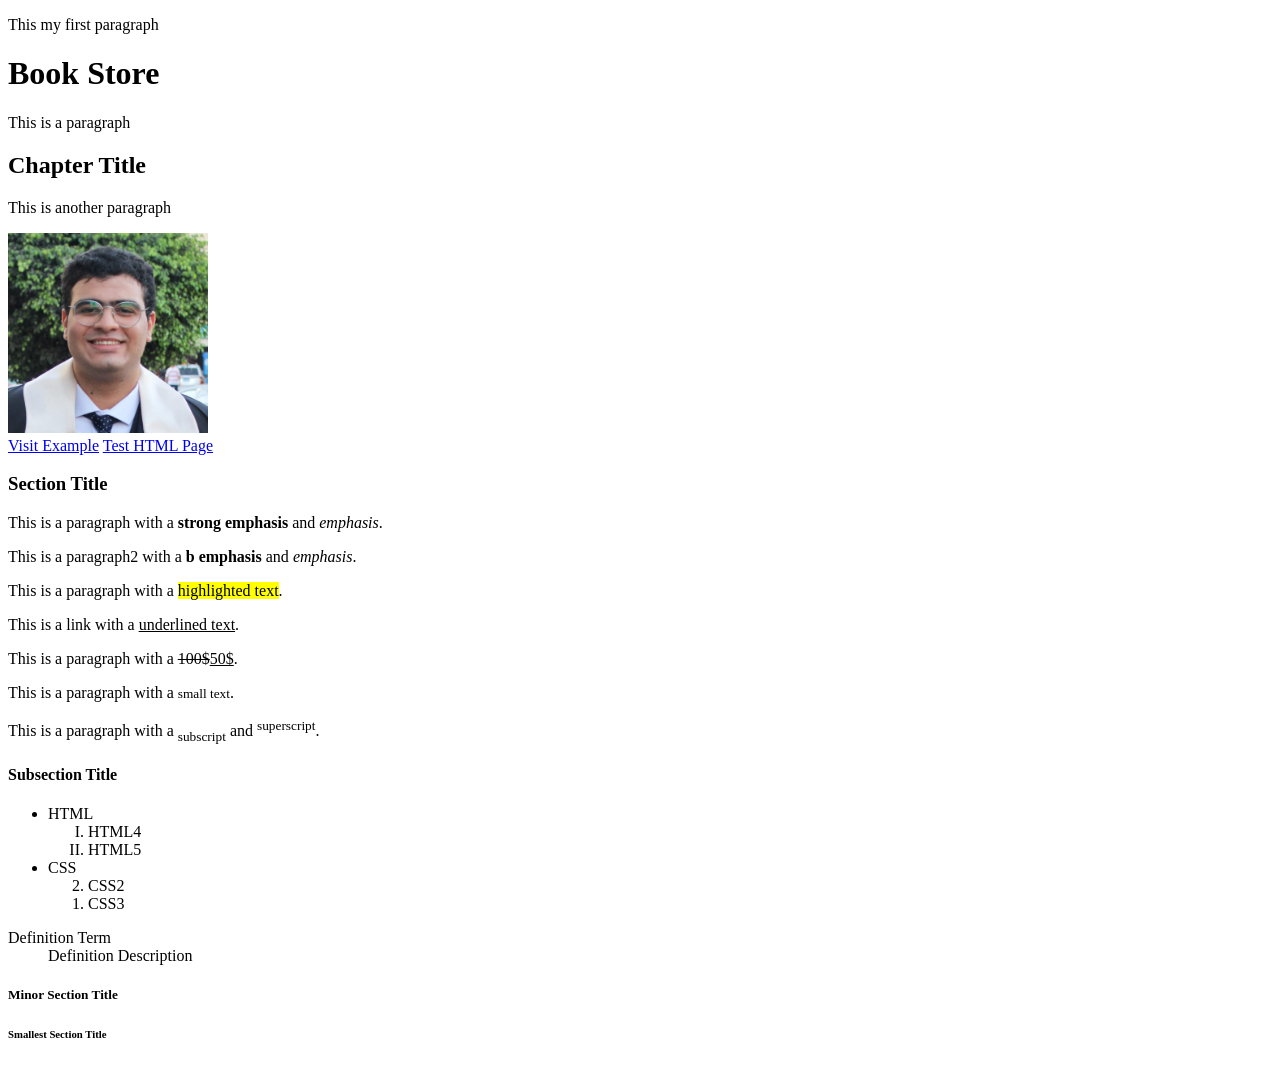
==== index.html @ fac783a4 "I review content (heading ,image , links , meta , emphasis , attributes,ul,ol,dl)" ====
<!DOCTYPE html>
<html>
  <head>
    <meta charset="UTF-8"/>
    <meta name="description" content="A simple HTML document to demonstrate basic structure.">
    <meta name="keywords" content="HTML, CSS, JavaScript">
    <title>Learn HTML & CSS</title>
    <meta name="viewport" content="width=device-width, initial-scale=1.0">
    <style></style>
    <link rel="stylesheet" href="style.css">
    <script src="script.js"></script>
  </head>
  <body>
    <p>This my first paragraph</p>
    <!-- This is a Single comment -->
     <!-- 
    This is
     a Multi-line comment
       -->
    <h1>Book Store</h1>
    <p>This is a paragraph</p>
    <h2>Chapter Title</h2>
    <p class="chapterTitle">This is another paragraph</p>
    <p hidden>This is a unique paragraph with an ID.</p>
    <img src="img/me.jpg"alt="It's a Personal Image" width="200" height="200">
    <br>
    <a href="https://www.google.com" target="_blank" title="Visit Google">Visit Example</a>
    <a href="test.html" target="_blank" title="Test HTML" >Test HTML Page</a>
    <h3>Section Title</h3>
    <p>This is a paragraph with a <strong>strong emphasis</strong> and <em>emphasis</em>.</p>
      <p>This is a paragraph2 with a <b>b emphasis</b> and <i>emphasis</i>.</p>

    <p>This is a paragraph with a <mark>highlighted text</mark>.</p>
    <p>This is a link with a <u>underlined text</u>.</p>
    <p>This is a paragraph with a <del>100$</del><ins>50$</ins>.</p>
    <p>This is a paragraph with a <small>small text</small>.</p>
    <p>This is a paragraph with a <sub>subscript</sub> and <sup>superscript</sup>.</p>
    <h4>Subsection Title</h4>
      <ul>
        <li>HTML
            <ol type="I">
                <li>HTML4</li>
                <li>HTML5</li>
            </ol>
        </li>
        <li >CSS
            <ol reversed>
                <li>CSS2</li>
                <li>CSS3</li>
            </ol>
      </ul>
      <dl>
        <dt>Definition Term</dt>
        <dd>Definition Description</dd>
      
    <h5>Minor Section Title</h5>
    <h6>Smallest Section Title</h6>

    
  </body>
</html>
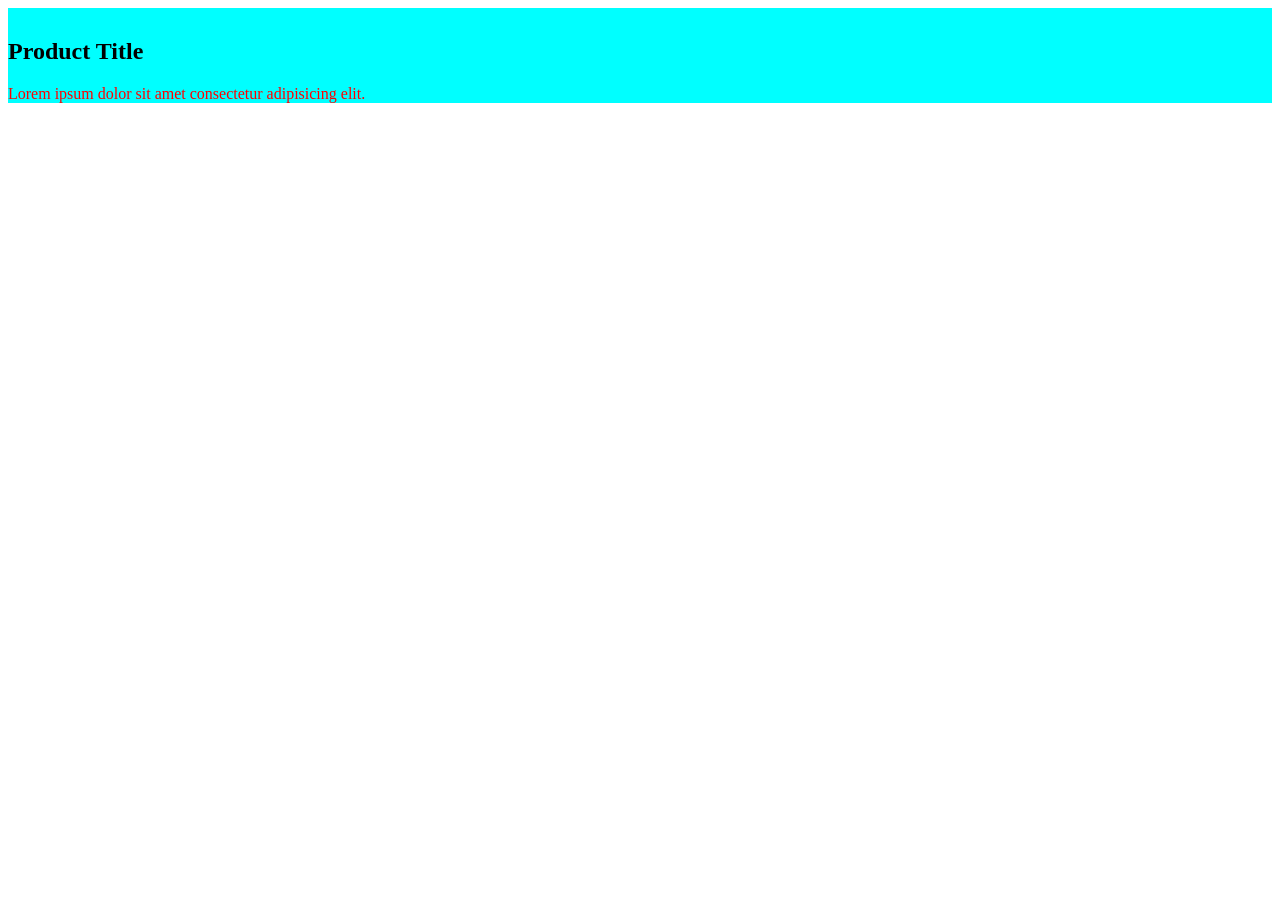
==== commit 725efbe8: "background color , background image , repeat , background size,position , padding" ====
--- a/index.html
+++ b/index.html
@@ -6,56 +6,120 @@
     <meta name="keywords" content="HTML, CSS, JavaScript">
     <title>Learn HTML & CSS</title>
     <meta name="viewport" content="width=device-width, initial-scale=1.0">
+    <!-- Inline Style -->
     <style></style>
-    <link rel="stylesheet" href="style.css">
+    <!-- External Style -->
+    <link rel="stylesheet" href="css/css.css">
     <script src="script.js"></script>
   </head>
   <body>
-    <p>This my first paragraph</p>
-    <!-- This is a Single comment -->
-     <!-- 
-    This is
-     a Multi-line comment
-       -->
-    <h1>Book Store</h1>
-    <p>This is a paragraph</p>
-    <h2>Chapter Title</h2>
-    <p class="chapterTitle">This is another paragraph</p>
-    <p hidden>This is a unique paragraph with an ID.</p>
-    <img src="img/me.jpg"alt="It's a Personal Image" width="200" height="200">
-    <br>
-    <a href="https://www.google.com" target="_blank" title="Visit Google">Visit Example</a>
-    <a href="test.html" target="_blank" title="Test HTML" >Test HTML Page</a>
-    <h3>Section Title</h3>
-    <p>This is a paragraph with a <strong>strong emphasis</strong> and <em>emphasis</em>.</p>
-      <p>This is a paragraph2 with a <b>b emphasis</b> and <i>emphasis</i>.</p>
-
-    <p>This is a paragraph with a <mark>highlighted text</mark>.</p>
-    <p>This is a link with a <u>underlined text</u>.</p>
-    <p>This is a paragraph with a <del>100$</del><ins>50$</ins>.</p>
-    <p>This is a paragraph with a <small>small text</small>.</p>
-    <p>This is a paragraph with a <sub>subscript</sub> and <sup>superscript</sup>.</p>
-    <h4>Subsection Title</h4>
-      <ul>
-        <li>HTML
-            <ol type="I">
-                <li>HTML4</li>
-                <li>HTML5</li>
-            </ol>
-        </li>
-        <li >CSS
-            <ol reversed>
-                <li>CSS2</li>
-                <li>CSS3</li>
-            </ol>
-      </ul>
-      <dl>
-        <dt>Definition Term</dt>
-        <dd>Definition Description</dd>
-      
-    <h5>Minor Section Title</h5>
-    <h6>Smallest Section Title</h6>
-
+    <!--
+   <p>Welcome to the HTML & CSS tutorial!</p>
+    <p class="important">This is a simple HTML document to demonstrate the basic structure of an HTML page.</p>
+    <p id="myId">Feel free to explore the code and learn more about HTML and CSS.</p>
+    Inline Style
+    <p style="color: brown;">Happy coding!</p>-->
+    <!-- <div> -->
+    <!-- <h2>Product Title</h2>
+    <p>Lorem ipsum dolor sit amet consectetur adipisicing elit.</p>
+    <p>Lorem ipsum dolor sit amet consectetur adipisicing elit.</p>
+    <p>Lorem ipsum dolor sit amet consectetur adipisicing elit.</p>
+    <p>Lorem ipsum dolor sit amet consectetur adipisicing elit.</p>
+    <p>Lorem ipsum dolor sit amet consectetur adipisicing elit.</p>
+    <p>Lorem ipsum dolor sit amet consectetur adipisicing elit.</p>
+    <p>Lorem ipsum dolor sit amet consectetur adipisicing elit.</p>
+    <p>Lorem ipsum dolor sit amet consectetur adipisicing elit.</p>
+    <p>Lorem ipsum dolor sit amet consectetur adipisicing elit.</p>
+    <p>Lorem ipsum dolor sit amet consectetur adipisicing elit.</p>
+    <p>Lorem ipsum dolor sit amet consectetur adipisicing elit.</p>
+    <p>Lorem ipsum dolor sit amet consectetur adipisicing elit.</p>
+    <p>Lorem ipsum dolor sit amet consectetur adipisicing elit.</p>
+    <p>Lorem ipsum dolor sit amet consectetur adipisicing elit.</p>
+    <p>Lorem ipsum dolor sit amet consectetur adipisicing elit.</p>
+    <p>Lorem ipsum dolor sit amet consectetur adipisicing elit.</p>
+    <p>Lorem ipsum dolor sit amet consectetur adipisicing elit.</p>
+    <p>Lorem ipsum dolor sit amet consectetur adipisicing elit.</p>
+    <p>Lorem ipsum dolor sit amet consectetur adipisicing elit.</p>
+    <p>Lorem ipsum dolor sit amet consectetur adipisicing elit.</p>
+    <p>Lorem ipsum dolor sit amet consectetur adipisicing elit.</p>
+    <p>Lorem ipsum dolor sit amet consectetur adipisicing elit.</p>
+    <p>Lorem ipsum dolor sit amet consectetur adipisicing elit.</p>
+    <p>Lorem ipsum dolor sit amet consectetur adipisicing elit.</p>
+    <p>Lorem ipsum dolor sit amet consectetur adipisicing elit.</p>
+    <p>Lorem ipsum dolor sit amet consectetur adipisicing elit.</p>
+    <p>Lorem ipsum dolor sit amet consectetur adipisicing elit.</p>
+    <p>Lorem ipsum dolor sit amet consectetur adipisicing elit.</p>
+    <p>Lorem ipsum dolor sit amet consectetur adipisicing elit.</p>
+    <p>Lorem ipsum dolor sit amet consectetur adipisicing elit.</p>
+    <p>Lorem ipsum dolor sit amet consectetur adipisicing elit.</p>
+    <p>Lorem ipsum dolor sit amet consectetur adipisicing elit.</p>
+    <p>Lorem ipsum dolor sit amet consectetur adipisicing elit.</p>
+    <p>Lorem ipsum dolor sit amet consectetur adipisicing elit.</p>
+    <p>Lorem ipsum dolor sit amet consectetur adipisicing elit.</p>
+    <p>Lorem ipsum dolor sit amet consectetur adipisicing elit.</p>
+    <p>Lorem ipsum dolor sit amet consectetur adipisicing elit.</p>
+    <p>Lorem ipsum dolor sit amet consectetur adipisicing elit.</p>
+    <p>Lorem ipsum dolor sit amet consectetur adipisicing elit.</p>
+    <p>Lorem ipsum dolor sit amet consectetur adipisicing elit.</p>
+    <p>Lorem ipsum dolor sit amet consectetur adipisicing elit.</p>
+    <p>Lorem ipsum dolor sit amet consectetur adipisicing elit.</p>
+    <p>Lorem ipsum dolor sit amet consectetur adipisicing elit.</p>
+    <p>Lorem ipsum dolor sit amet consectetur adipisicing elit.</p>
+    <p>Lorem ipsum dolor sit amet consectetur adipisicing elit.</p>
+    <p>Lorem ipsum dolor sit amet consectetur adipisicing elit.</p>
+    <p>Lorem ipsum dolor sit amet consectetur adipisicing elit.</p>
+    <p>Lorem ipsum dolor sit amet consectetur adipisicing elit.</p>
+    <p>Lorem ipsum dolor sit amet consectetur adipisicing elit.</p>
+    <p>Lorem ipsum dolor sit amet consectetur adipisicing elit.</p>
+    <p>Lorem ipsum dolor sit amet consectetur adipisicing elit.</p>
+    <p>Lorem ipsum dolor sit amet consectetur adipisicing elit.</p>
+    <p>Lorem ipsum dolor sit amet consectetur adipisicing elit.</p>
+    <p>Lorem ipsum dolor sit amet consectetur adipisicing elit.</p>
+    <p>Lorem ipsum dolor sit amet consectetur adipisicing elit.</p>
+    <p>Lorem ipsum dolor sit amet consectetur adipisicing elit.</p>
+    <p>Lorem ipsum dolor sit amet consectetur adipisicing elit.</p>
+    <p>Lorem ipsum dolor sit amet consectetur adipisicing elit.</p>
+    <p>Lorem ipsum dolor sit amet consectetur adipisicing elit.</p>
+    <p>Lorem ipsum dolor sit amet consectetur adipisicing elit.</p>
+    <p>Lorem ipsum dolor sit amet consectetur adipisicing elit.</p>
+    <p>Lorem ipsum dolor sit amet consectetur adipisicing elit.</p>
+    <p>Lorem ipsum dolor sit amet consectetur adipisicing elit.</p>
+    <p>Lorem ipsum dolor sit amet consectetur adipisicing elit.</p>
+    <p>Lorem ipsum dolor sit amet consectetur adipisicing elit.</p>
+    <p>Lorem ipsum dolor sit amet consectetur adipisicing elit.</p>
+    <p>Lorem ipsum dolor sit amet consectetur adipisicing elit.</p>
+    <p>Lorem ipsum dolor sit amet consectetur adipisicing elit.</p>
+    <p>Lorem ipsum dolor sit amet consectetur adipisicing elit.</p>
+    <p>Lorem ipsum dolor sit amet consectetur adipisicing elit.</p>
+    <p>Lorem ipsum dolor sit amet consectetur adipisicing elit.</p>
+    <p>Lorem ipsum dolor sit amet consectetur adipisicing elit.</p>
+    <p>Lorem ipsum dolor sit amet consectetur adipisicing elit.</p>
+    <p>Lorem ipsum dolor sit amet consectetur adipisicing elit.</p>
+    <p>Lorem ipsum dolor sit amet consectetur adipisicing elit.</p>
+    <p>Lorem ipsum dolor sit amet consectetur adipisicing elit.</p>
+    <p>Lorem ipsum dolor sit amet consectetur adipisicing elit.</p>
+    <p>Lorem ipsum dolor sit amet consectetur adipisicing elit.</p>
+    <p>Lorem ipsum dolor sit amet consectetur adipisicing elit.</p>
+    <p>Lorem ipsum dolor sit amet consectetur adipisicing elit.</p>
+    <p>Lorem ipsum dolor sit amet consectetur adipisicing elit.</p>
+    <p>Lorem ipsum dolor sit amet consectetur adipisicing elit.</p>
+    <p>Lorem ipsum dolor sit amet consectetur adipisicing elit.</p>
+    <p>Lorem ipsum dolor sit amet consectetur adipisicing elit.</p>
+    <p>Lorem ipsum dolor sit amet consectetur adipisicing elit.</p>
+    <p>Lorem ipsum dolor sit amet consectetur adipisicing elit.</p>
+    <p>Lorem ipsum dolor sit amet consectetur adipisicing elit.</p>
+    <p>Lorem ipsum dolor sit amet consectetur adipisicing elit.</p>
+    <p>Lorem ipsum dolor sit amet consectetur adipisicing elit.</p>
+    <p>Lorem ipsum dolor sit amet consectetur adipisicing elit.</p>
+    <p>Lorem ipsum dolor sit amet consectetur adipisicing elit.</p>
+    <p>Lorem ipsum dolor sit amet consectetur adipisicing elit.</p>
+    <p>Lorem ipsum dolor sit amet consectetur adipisicing elit.</p>
+    <p>Lorem ipsum dolor sit amet consectetur adipisicing elit.</p>
+    </div> -->
+    <div>
+      <h2>Product Title</h2>
+      <p>Lorem ipsum dolor sit amet consectetur adipisicing elit.</p>
+    </div>
     
   </body>
 </html>
--- a/css/css.css
+++ b/css/css.css
@@ -0,0 +1,36 @@
+
+p{
+  font-size: 16px;
+  color: red;
+}
+.important{
+  font-weight: bold;
+  color: blue;
+}
+#myId{
+  font-style: italic;
+  color: green;
+}
+/* div{
+  background-color: yellow;
+  background-color: rgb(0, 0, 0, 0.5);
+  background-image: url("../img/me.jpg"); */
+  /* background-repeat: repeat-x; */
+  /* background-repeat: repeat-y; */
+  /* background-repeat: no-repeat; */
+  /* background-attachment: scroll; */
+  /* background-attachment: fixed; */
+  /* background-position: center; */
+  /* background-position: top right; */
+  /* background-size: auto; */
+  /* background-size: cover; */
+  /* background-size: contain; */
+  /* background-size:  100% 100%;
+} */
+ div{
+  background-color: aqua;
+  /* padding: 10px 40px; top bottom    left right */
+   /* padding: 10px 20px 30px ; top right bottom */
+   padding-top: 10px;
+   padding-right: 5%;
+ }
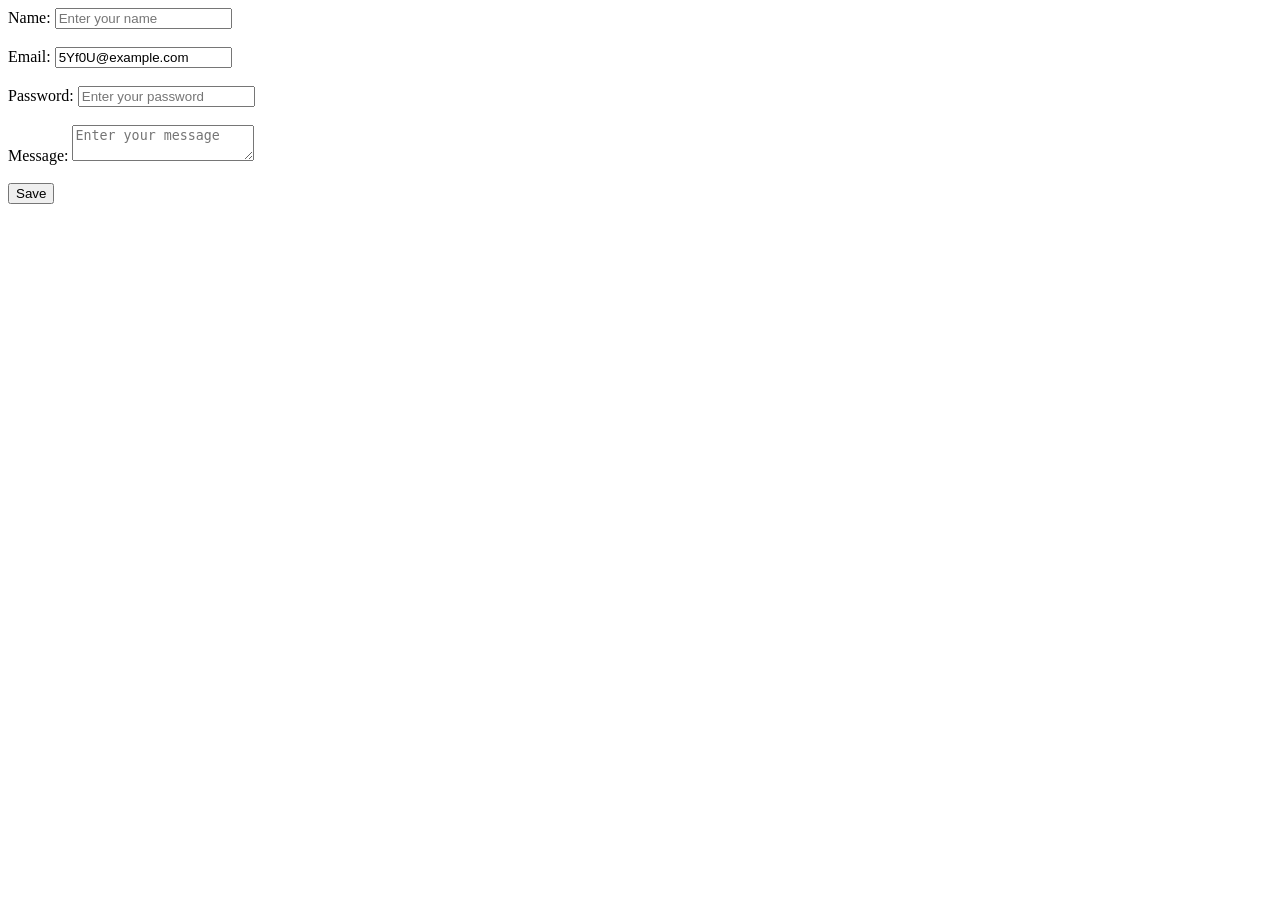
==== commit 521d2119: "i finish tables , span,hr,br, symantic elements ,Div,Entitties,Form,Action,method,audio,video" ====
--- a/index.html
+++ b/index.html
@@ -13,113 +13,132 @@
     <script src="script.js"></script>
   </head>
   <body>
-    <!--
-   <p>Welcome to the HTML & CSS tutorial!</p>
-    <p class="important">This is a simple HTML document to demonstrate the basic structure of an HTML page.</p>
-    <p id="myId">Feel free to explore the code and learn more about HTML and CSS.</p>
-    Inline Style
-    <p style="color: brown;">Happy coding!</p>-->
-    <!-- <div> -->
-    <!-- <h2>Product Title</h2>
-    <p>Lorem ipsum dolor sit amet consectetur adipisicing elit.</p>
-    <p>Lorem ipsum dolor sit amet consectetur adipisicing elit.</p>
-    <p>Lorem ipsum dolor sit amet consectetur adipisicing elit.</p>
-    <p>Lorem ipsum dolor sit amet consectetur adipisicing elit.</p>
-    <p>Lorem ipsum dolor sit amet consectetur adipisicing elit.</p>
-    <p>Lorem ipsum dolor sit amet consectetur adipisicing elit.</p>
-    <p>Lorem ipsum dolor sit amet consectetur adipisicing elit.</p>
-    <p>Lorem ipsum dolor sit amet consectetur adipisicing elit.</p>
-    <p>Lorem ipsum dolor sit amet consectetur adipisicing elit.</p>
-    <p>Lorem ipsum dolor sit amet consectetur adipisicing elit.</p>
-    <p>Lorem ipsum dolor sit amet consectetur adipisicing elit.</p>
-    <p>Lorem ipsum dolor sit amet consectetur adipisicing elit.</p>
-    <p>Lorem ipsum dolor sit amet consectetur adipisicing elit.</p>
-    <p>Lorem ipsum dolor sit amet consectetur adipisicing elit.</p>
-    <p>Lorem ipsum dolor sit amet consectetur adipisicing elit.</p>
-    <p>Lorem ipsum dolor sit amet consectetur adipisicing elit.</p>
-    <p>Lorem ipsum dolor sit amet consectetur adipisicing elit.</p>
-    <p>Lorem ipsum dolor sit amet consectetur adipisicing elit.</p>
-    <p>Lorem ipsum dolor sit amet consectetur adipisicing elit.</p>
-    <p>Lorem ipsum dolor sit amet consectetur adipisicing elit.</p>
-    <p>Lorem ipsum dolor sit amet consectetur adipisicing elit.</p>
-    <p>Lorem ipsum dolor sit amet consectetur adipisicing elit.</p>
-    <p>Lorem ipsum dolor sit amet consectetur adipisicing elit.</p>
-    <p>Lorem ipsum dolor sit amet consectetur adipisicing elit.</p>
-    <p>Lorem ipsum dolor sit amet consectetur adipisicing elit.</p>
-    <p>Lorem ipsum dolor sit amet consectetur adipisicing elit.</p>
-    <p>Lorem ipsum dolor sit amet consectetur adipisicing elit.</p>
-    <p>Lorem ipsum dolor sit amet consectetur adipisicing elit.</p>
-    <p>Lorem ipsum dolor sit amet consectetur adipisicing elit.</p>
-    <p>Lorem ipsum dolor sit amet consectetur adipisicing elit.</p>
-    <p>Lorem ipsum dolor sit amet consectetur adipisicing elit.</p>
-    <p>Lorem ipsum dolor sit amet consectetur adipisicing elit.</p>
-    <p>Lorem ipsum dolor sit amet consectetur adipisicing elit.</p>
-    <p>Lorem ipsum dolor sit amet consectetur adipisicing elit.</p>
-    <p>Lorem ipsum dolor sit amet consectetur adipisicing elit.</p>
-    <p>Lorem ipsum dolor sit amet consectetur adipisicing elit.</p>
-    <p>Lorem ipsum dolor sit amet consectetur adipisicing elit.</p>
-    <p>Lorem ipsum dolor sit amet consectetur adipisicing elit.</p>
-    <p>Lorem ipsum dolor sit amet consectetur adipisicing elit.</p>
-    <p>Lorem ipsum dolor sit amet consectetur adipisicing elit.</p>
-    <p>Lorem ipsum dolor sit amet consectetur adipisicing elit.</p>
-    <p>Lorem ipsum dolor sit amet consectetur adipisicing elit.</p>
-    <p>Lorem ipsum dolor sit amet consectetur adipisicing elit.</p>
-    <p>Lorem ipsum dolor sit amet consectetur adipisicing elit.</p>
-    <p>Lorem ipsum dolor sit amet consectetur adipisicing elit.</p>
-    <p>Lorem ipsum dolor sit amet consectetur adipisicing elit.</p>
-    <p>Lorem ipsum dolor sit amet consectetur adipisicing elit.</p>
-    <p>Lorem ipsum dolor sit amet consectetur adipisicing elit.</p>
-    <p>Lorem ipsum dolor sit amet consectetur adipisicing elit.</p>
-    <p>Lorem ipsum dolor sit amet consectetur adipisicing elit.</p>
-    <p>Lorem ipsum dolor sit amet consectetur adipisicing elit.</p>
-    <p>Lorem ipsum dolor sit amet consectetur adipisicing elit.</p>
-    <p>Lorem ipsum dolor sit amet consectetur adipisicing elit.</p>
-    <p>Lorem ipsum dolor sit amet consectetur adipisicing elit.</p>
-    <p>Lorem ipsum dolor sit amet consectetur adipisicing elit.</p>
-    <p>Lorem ipsum dolor sit amet consectetur adipisicing elit.</p>
-    <p>Lorem ipsum dolor sit amet consectetur adipisicing elit.</p>
-    <p>Lorem ipsum dolor sit amet consectetur adipisicing elit.</p>
-    <p>Lorem ipsum dolor sit amet consectetur adipisicing elit.</p>
-    <p>Lorem ipsum dolor sit amet consectetur adipisicing elit.</p>
-    <p>Lorem ipsum dolor sit amet consectetur adipisicing elit.</p>
-    <p>Lorem ipsum dolor sit amet consectetur adipisicing elit.</p>
-    <p>Lorem ipsum dolor sit amet consectetur adipisicing elit.</p>
-    <p>Lorem ipsum dolor sit amet consectetur adipisicing elit.</p>
-    <p>Lorem ipsum dolor sit amet consectetur adipisicing elit.</p>
-    <p>Lorem ipsum dolor sit amet consectetur adipisicing elit.</p>
-    <p>Lorem ipsum dolor sit amet consectetur adipisicing elit.</p>
-    <p>Lorem ipsum dolor sit amet consectetur adipisicing elit.</p>
-    <p>Lorem ipsum dolor sit amet consectetur adipisicing elit.</p>
-    <p>Lorem ipsum dolor sit amet consectetur adipisicing elit.</p>
-    <p>Lorem ipsum dolor sit amet consectetur adipisicing elit.</p>
-    <p>Lorem ipsum dolor sit amet consectetur adipisicing elit.</p>
-    <p>Lorem ipsum dolor sit amet consectetur adipisicing elit.</p>
-    <p>Lorem ipsum dolor sit amet consectetur adipisicing elit.</p>
-    <p>Lorem ipsum dolor sit amet consectetur adipisicing elit.</p>
-    <p>Lorem ipsum dolor sit amet consectetur adipisicing elit.</p>
-    <p>Lorem ipsum dolor sit amet consectetur adipisicing elit.</p>
-    <p>Lorem ipsum dolor sit amet consectetur adipisicing elit.</p>
-    <p>Lorem ipsum dolor sit amet consectetur adipisicing elit.</p>
-    <p>Lorem ipsum dolor sit amet consectetur adipisicing elit.</p>
-    <p>Lorem ipsum dolor sit amet consectetur adipisicing elit.</p>
-    <p>Lorem ipsum dolor sit amet consectetur adipisicing elit.</p>
-    <p>Lorem ipsum dolor sit amet consectetur adipisicing elit.</p>
-    <p>Lorem ipsum dolor sit amet consectetur adipisicing elit.</p>
-    <p>Lorem ipsum dolor sit amet consectetur adipisicing elit.</p>
-    <p>Lorem ipsum dolor sit amet consectetur adipisicing elit.</p>
-    <p>Lorem ipsum dolor sit amet consectetur adipisicing elit.</p>
-    <p>Lorem ipsum dolor sit amet consectetur adipisicing elit.</p>
-    <p>Lorem ipsum dolor sit amet consectetur adipisicing elit.</p>
-    <p>Lorem ipsum dolor sit amet consectetur adipisicing elit.</p>
-    <p>Lorem ipsum dolor sit amet consectetur adipisicing elit.</p>
-    <p>Lorem ipsum dolor sit amet consectetur adipisicing elit.</p>
-    <p>Lorem ipsum dolor sit amet consectetur adipisicing elit.</p>
-    <p>Lorem ipsum dolor sit amet consectetur adipisicing elit.</p>
-    </div> -->
-    <div>
-      <h2>Product Title</h2>
-      <p>Lorem ipsum dolor sit amet consectetur adipisicing elit.</p>
-    </div>
+   <!-- 
+   tr ---- table row
+   th ---- table header 
+   td ---- table data
+   Thead ---- table header
+    Tbody ---- table body
+    Tfoot ---- table footer
+
+   -->
+    <!-- Table -->
+   <!-- <table border="1" cellpadding="10px" cellspacing="2">
+    <caption> Students Marks</caption>
+    <thead>
+      <tr>
+        <th>FirstName</th>
+        <th>LastName</th>
+        <th>Mark</th>
+      </tr>
+    </thead>
+    <tbody>
+      <tr>
+        <td rowspan="2">John</td>
+        <td>Doe</td>
+        <td>85</td>
+      </tr>
+      <tr> -->
+        <!-- <td>Jane</td> -->
+        <!-- <td>Smith</td>
+        <td>90</td>
+      </tr>
+        <tr>
+        <td>Marwan</td>
+        <td>Salem</td>
+        <td>97</td>
+      </tr>
+    </tbody>
+    <tfoot>
+      <tr>
+        <td colspan="2">Average</td>
+        <td>90</td>
+      </tr>
+    </tfoot>
+   </table> -->
+
+   <!-- Span & hr & br -->
+    <!-- <p>My Name is <span>Marwan Salem</span></p>
+    <hr>
+    <p>My Age <br>23</p> -->
     
+    <!-- Div -->
+     <!-- <div>
+      <h1>Welcome to My Page</h1>
+      <p>Lorem ipsum dolor sit amet consectetur adipisicing elit.</p>     
+     </div> -->
+    <!-- Entities -->
+     <!-- <p>My name is &amp; Marwan Salem</p> -->
+
+     <!-- Semantic -->
+      <!-- <header>
+        <h1>Welcome to My Page</h1>
+        <nav>
+          <ul>
+            <li><a href="#">Home</a></li>
+            <li><a href="#">About</a></li>
+            <li><a href="#">Contact</a></li>
+          </ul>
+        </nav>
+      </header>
+      <main>
+        <section>
+          <h2>About Me</h2>
+          <p>Lorem ipsum dolor sit amet, consectetur adipiscing elit. Sed do eiusmod tempor incididunt ut labore et dolore magna aliqua.</p>
+        </section>
+        <section>
+          
+          <figure>
+            <img src="img/me.jpg" alt="A picture of me" width="300" height="200">
+            <figcaption>A beautiful landscape</figcaption>
+          </figure>
+        </section>
+        <article>
+          <h2>Blog</h2>
+          <p>Check out my latest blog posts.</p>
+        </article>
+
+      </main>
+      <aside>
+        <h2>Latest News</h2>
+        <p>Check out the latest updates on my blog.</p>
+      </aside>
+
+      <footer>
+        <p>&copy; 2023 Marwan Salem. All rights reserved.</p>
+      </footer> -->
+      <!-- Audio -->
+       <!-- <audio controls autoplay loop muted >
+        <source src="audio/Wayah.mp3" type="audio/mpeg">
+        <source src="audio/audio.ogg" type="audio/ogg">
+        Your browser does not support the audio element.
+       </audio> -->
+      <!-- Video -->
+       <!-- <video controls autoplay loop muted width="600" height="400" poster="img/me.jpg" >
+          <source src="video/video.mp4" type="video/mp4">
+          <source src="video/video.ogg" type="video/ogg">
+          Your browser does not support the video tag.
+          <track kind="captions" src="video/captions_en.vtt" srclang="en" label="English">
+          <track kind="captions" src="video/captions_ar.vtt" srclang="ar" label="Arabic">
+       </video> -->
+      <!-- Input & output -->
+       <form action="" method="post">
+         <label for="name">Name:</label>
+         <input type="text"id="name" name="name" placeholder="Enter your name" required>
+         <br> <br>
+         <label for="email">Email:</label>
+         <input type="email"id="email" name="email" value="5Yf0U@example.com" placeholder="Enter your email" required>
+         <br><br>
+          
+         <label for="password">Password:</label>
+         <input type="password"id="password" name="password" placeholder="Enter your password" required>
+         <br> <br>
+         <label for="message">Message:</label>
+         <textarea id="message" name="message" placeholder="Enter your message" required></textarea>
+         <br><br>
+
+         <input type="submit" value="Save">
+         <br> <br>
+       </form>
   </body>
 </html>
--- a/css/css.css
+++ b/css/css.css
@@ -1,4 +1,4 @@
-
+/* 
 p{
   font-size: 16px;
   color: red;
@@ -10,7 +10,7 @@
 #myId{
   font-style: italic;
   color: green;
-}
+} */
 /* div{
   background-color: yellow;
   background-color: rgb(0, 0, 0, 0.5);
@@ -27,10 +27,20 @@
   /* background-size: contain; */
   /* background-size:  100% 100%;
 } */
- div{
-  background-color: aqua;
+ /* div{ */
+  /* background-color: aqua; */
   /* padding: 10px 40px; top bottom    left right */
    /* padding: 10px 20px 30px ; top right bottom */
-   padding-top: 10px;
+   /* padding-top: 10px;
    padding-right: 5%;
+ } */
+
+ span{
+  font-size: 20px;
+  color:blue;
+  font-weight: bold;
+ }
+ div{
+  text-align: center;
+  background-color: brown;
  }
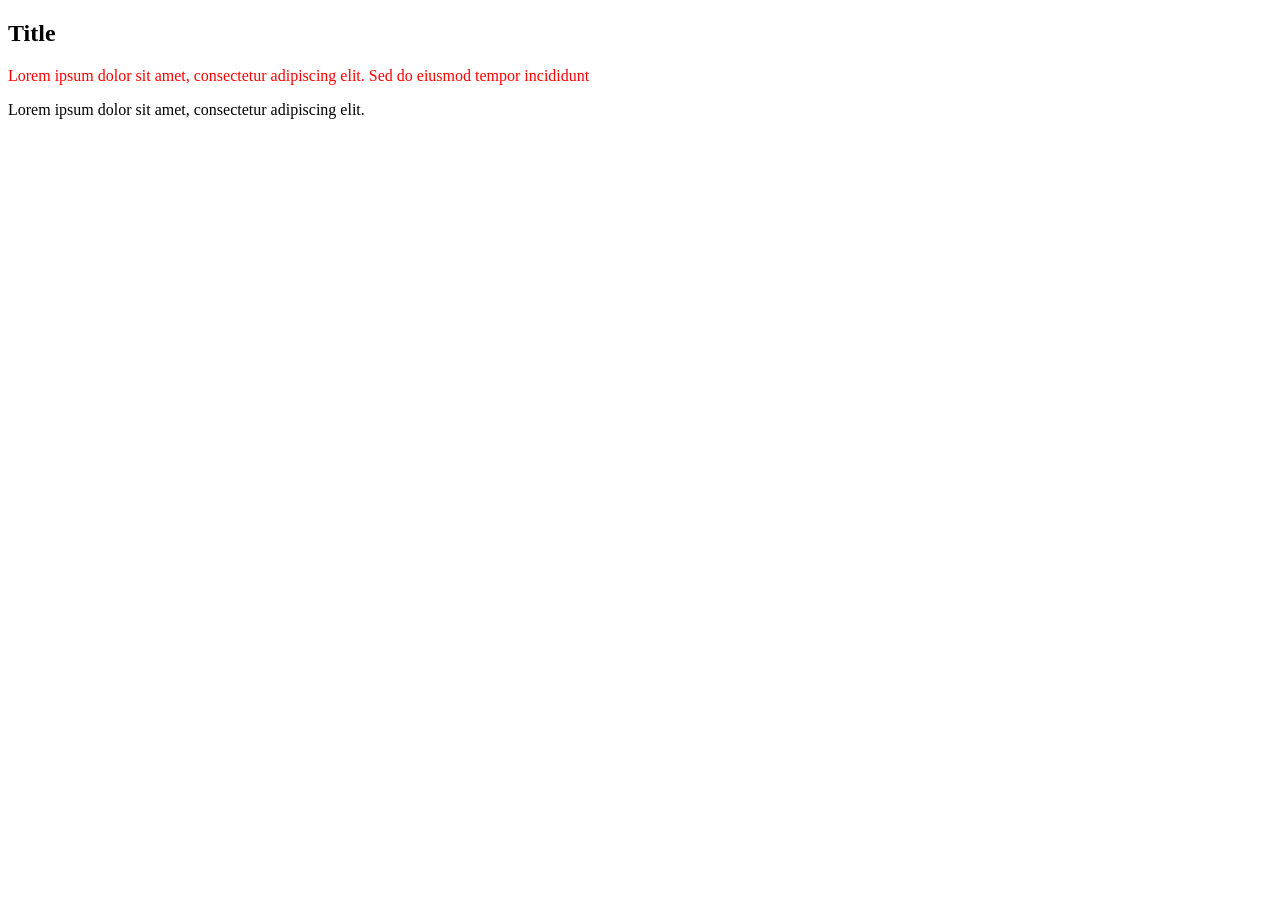
==== commit 84abf265: "Block,inline,inline-block,outline,Border,Margin,Nesting" ====
--- a/index.html
+++ b/index.html
@@ -122,7 +122,7 @@
           <track kind="captions" src="video/captions_ar.vtt" srclang="ar" label="Arabic">
        </video> -->
       <!-- Input & output -->
-       <form action="" method="post">
+       <!-- <form action="" method="post">
          <label for="name">Name:</label>
          <input type="text"id="name" name="name" placeholder="Enter your name" required>
          <br> <br>
@@ -139,6 +139,36 @@
 
          <input type="submit" value="Save">
          <br> <br>
-       </form>
+       </form> -->
+
+       <!-- <div>
+            <h1>Welcome to My Page</h1>
+            <p>Lorem ipsum dolor sit amet consectetur adipisicing elit. Quisquam, voluptatum.</p>
+       </div> -->
+       <!-- Block -->
+       <!-- <div>Div=>Block</div>
+       <div>Div=>Block</div>
+       <div>Div=>Block</div> -->
+        <!-- Inline -->
+        <!-- <span>Span=>Inline</span>
+        <span>Span=>Inline</span>
+        <span>Span=>Inline</span> -->
+        <!-- Inline-Block -->
+          <!-- <span>Span=>Inline</span>
+        <span>Span=>Inline</span>
+        <span>Span=>Inline</span>
+        <div> Div=>Block</div> -->
+
+        <!-- <div class="first">First</div>
+        <div>Second</div> -->
+
+        <!-- <div class="one">One</div>
+        <div class="two">Two</div>
+        <div class="three">Three</div> -->
+        <div>
+           <h2>Title</h2>
+            <p>Lorem ipsum dolor sit amet, consectetur adipiscing elit. Sed do eiusmod tempor incididunt</p>
+        </div>
+        <p>Lorem ipsum dolor sit amet, consectetur adipiscing elit.</p>
   </body>
 </html>
--- a/css/css.css
+++ b/css/css.css
@@ -35,7 +35,7 @@
    padding-right: 5%;
  } */
 
- span{
+ /* span{
   font-size: 20px;
   color:blue;
   font-weight: bold;
@@ -43,4 +43,59 @@
  div{
   text-align: center;
   background-color: brown;
+ } */
+
+ /* div{ */
+  /* background-color: green; */
+  /* padding: 5px;
+  margin: 10px; */
+  /* margin-top: -10px; */
+  /* border-width: 2px; */
+  /* border-style: solid; */
+  /* border-style: solid dashed dotted double ; */
+  /* border-color: blue; */
+  /* border-color:red green blue yellow; */
+  /* border: 1px solid blue; */
+ /* } */
+
+ /* div{
+  width: 300px;
+  padding: 5px;
+  margin: 10px;
+  border: 10px solid blue;
+  outline: 5px solid red;
+ } */
+  /* span {
+    background-color: #ddd;
+    padding: 10px;
+    margin: 10px;
+  }
+   div {
+    background-color: #ddd;
+    padding: 10px;
+    margin: 10px;
+  } */
+
+  /* div{
+    display: visible;
+  }
+  .first{
+    display: none;
+  } */
+ 
+/* .one,
+.two,
+.three {
+  padding: 10px;
+  margin: 5px;
+  background-color: #f0f0f0;
+  border: 1px solid #ccc;
+  }
+.one {
+  text-align: center;
+} */
+ div p{
+  color: red;
+ 
+
  }
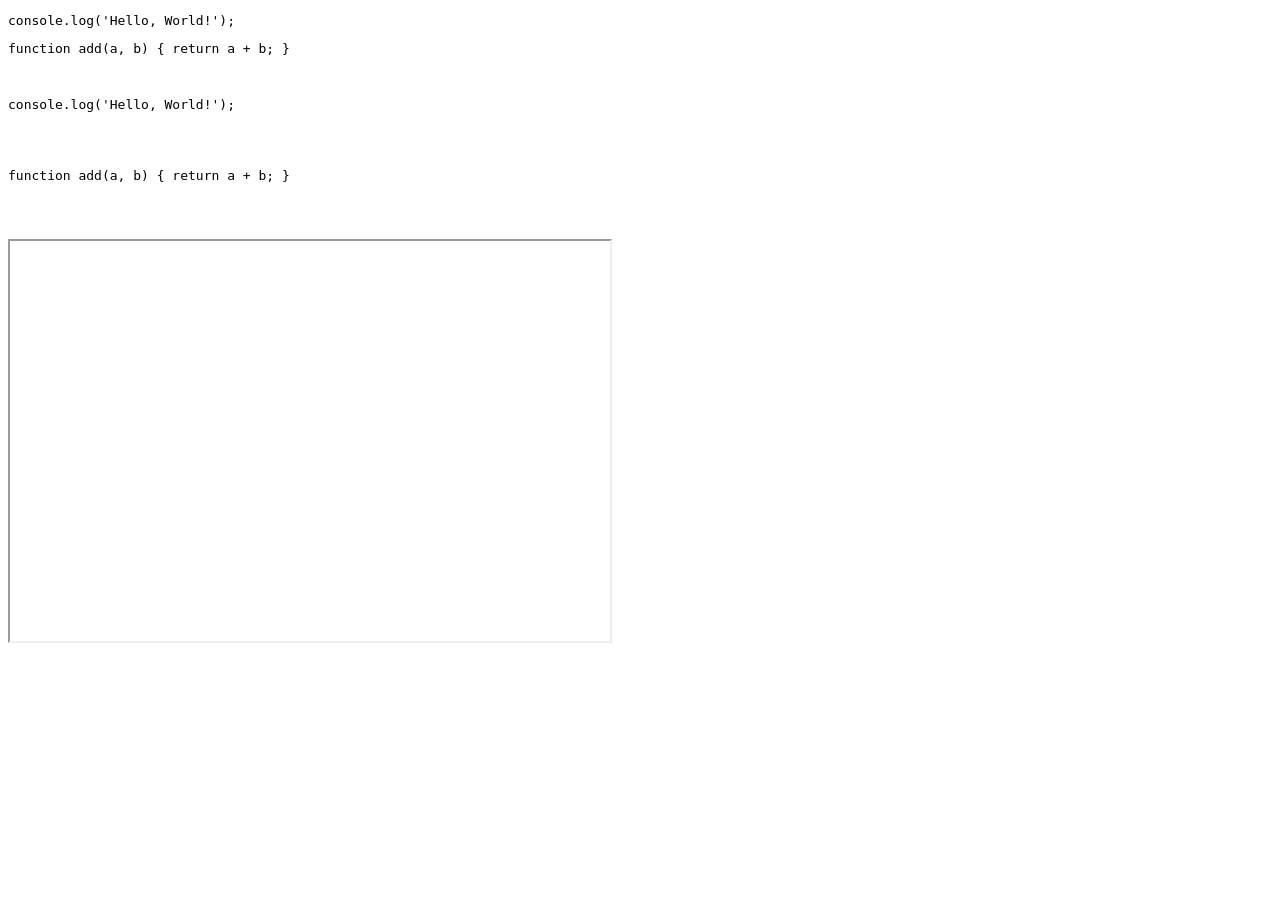
==== commit 771cb784: "i finish review last part of Html" ====
--- a/index.html
+++ b/index.html
@@ -165,10 +165,171 @@
         <!-- <div class="one">One</div>
         <div class="two">Two</div>
         <div class="three">Three</div> -->
-        <div>
+        <!-- <div>
            <h2>Title</h2>
             <p>Lorem ipsum dolor sit amet, consectetur adipiscing elit. Sed do eiusmod tempor incididunt</p>
         </div>
-        <p>Lorem ipsum dolor sit amet, consectetur adipiscing elit.</p>
+        <p>Lorem ipsum dolor sit amet, consectetur adipiscing elit.</p> -->
+
+
+         <!-- <form action="" method="get">
+         <label for="name">Name:</label>
+         <input type="text"id="name" name="name" placeholder="Enter your name" required autofocus>
+          <br> <br>
+         <label for="UserName">UserName:</label>
+         <input type="text"id="UserName" name="UserName" value="Marwan202" disabled>
+         <br> <br>
+         <label for="email">Email:</label>
+         <input type="email"id="email" name="email" value="5Yf0U@example.com" placeholder="Enter your email" readonly>
+         <br><br>
+          
+         <label for="password">Password:</label>
+         <input type="password"id="password" name="password" placeholder="Enter your password" required minlength="5" maxlength="15">
+         <br> <br>
+         <label for="message">Message:</label>
+         <textarea id="message" name="message" placeholder="Enter your message" required></textarea>
+         <br><br>
+         <input type="hidden"name ="hiddenField" value="hiddenValue">
+         <br><br>
+          <label for="color">Choose a color:</label>
+          <input type="color" id="color" name="color" value="#ff0000">
+          <br><br>
+          <label >Choose a number:</label>
+          <input type="range"  name="range" min="0" max="100" value="50">
+          <br><br>
+          <label for="number">Number:</label>
+          <input type="number" id="number" name="number" min="1" max="10" value="5" step="0.1">
+
+         <input type="reset" value="Reset">
+         <input type="submit" value="Save">
+         <br> <br>
+       </form> -->
+          
+
+         <!-- <h2>Choose your Operation System</h2>
+         <form action="" method="get">
+           <input type="radio" id="windows" name="os" value="windows" >
+           <label for="windows">Windows</label>
+           <br><br>
+           <input type="radio" id="mac" name="os" value="mac" >
+           <label for="mac">MacOS</label>
+            <br><br>
+            <input type="radio" id="linux" name="os" value="linux" >
+            <label for="linux">Linux</label>
+          <br><br>
+           <h2>Choose your skill</h2>
+      
+           <input type="checkbox" id="c++" name="skill" value="c++" >
+           <label for="c++">c++</label>
+           <br><br>
+           <input type="checkbox" id="c" name="skill" value="c" >
+           <label for="c">c</label>
+            <br><br>
+            <input type="checkbox" id="c#" name="skill" value="c#" >
+            <label for="c#">c#</label>
+          <br><br>
+           <br>
+           <input type="submit" value="Submit">
+         </form> -->
+         
+
+          <!-- <form action="" method="get">
+           <label for="os">Operating System:</label>
+           <select id="os" name="os" required >
+             <option value="">Select an OS</option>
+               -->
+             <!-- <option value="windows">Windows</option> -->
+               <!-- <optgroup  label="Windows" >
+                      <option value="windows 7">Windows 7</option>
+                      <option value="windows 8">Windows 8</option>
+                      <option value="windows 10" selected>Windows 10</option>
+                      <option value="windows 11">Windows 11</option>
+                </optgroup> -->
+             <!-- <option value="mac">MacOS</option> -->
+              <!-- <optgroup  label="MacOS">
+                        <option value="mac os x">Mac OS X</option>
+                        <option value="mac os 11">Mac OS 11</option>
+                        <option value="mac os 12">Mac OS 12</option>
+                        <option value="mac os 13">Mac OS 13</option>
+                  </optgroup> -->
+             <!-- <option value="linux">Linux</option> -->
+              <!-- <optgroup   label="Linux" >
+                        <option value="ubuntu">Ubuntu</option>
+                        <option value="fedora">Fedora</option>
+                        <option value="debian">Debian</option>
+                        <option value="arch">Arch Linux</option>
+                  </optgroup>
+           </select>
+           <br><br>
+           <textarea id="message" name="message" placeholder="Enter your message" cols="30" rows="30"></textarea>
+
+          </form> -->
+         
+          <!-- <div>
+            <label >Upload CV:</label>
+            <input type="file" id="cv" name="cv" accept=".pdf,.doc,.docx" required>
+          </div>
+          <br><br>
+          <div>
+            <label>Search:</label>
+            <input type="search" id="search" name="search" placeholder="Search..." required>
+          </div>
+          <br><br>
+          <div>
+            <label for="date">Select a date:</label>
+            <input type="date" id="date" name="date" required>
+          </div> -->
+
+           <!-- <form action="" method="post" target="_blank" novalidate>
+         <label for="name">Name:</label>
+         <input type="text"id="name" name="name" placeholder="Enter your name" required>
+         <br> <br>
+         <label for="email">Email:</label>
+         <input type="email"id="email" name="email" value="5Yf0U@example.com" placeholder="Enter your email" required>
+         <br><br>
+          
+         <label for="password">Password:</label>
+         <input type="password"id="password" name="password" placeholder="Enter your password" required>
+         <br> <br> -->
+         <!-- <label for="message">Message:</label>
+         <textarea id="message" name="message" placeholder="Enter your message" required></textarea>
+         <br><br>
+
+         <input type="submit" value="Save">
+         <br> <br> -->
+       <!-- </form> -->
+        <!-- <input list="Progamming"  name="progamming" placeholder="Choose your progamming language">
+        <datalist id="Progamming">
+          <option value="C++">
+          <option value="C#">
+          <option value="Java">
+          <option value="Python">
+          <option value="JavaScript">
+          <option value="PHP">
+          <option value="Ruby">
+        </datalist> -->
+
+        <!-- <q>Lorem ipsum dolor sit amet consectetur adipisicing elit.</q>
+        <blockquote>
+          <p>Lorem ipsum dolor sit amet consectetur adipisicing elit. Quisquam, voluptatum.</p>
+          <footer>Marwan Salem</footer>
+        </blockquote>
+        <button onclick="alert('Hello, World!')">Click Me!</button>
+        <div>
+          <p>
+            https://media.istockphoto.com/id/814423752/photo/<wbr>eye-of-model-with-colorful-art-make-up-close-up.jpg?<wb>s=612x612&w=0&k=20&c=l15OdMWjgCKycMMShP8UK94ELVlEGvt7GmB_esHWPYE=
+          </p>
+        </div> -->
+        <code>
+          <p>console.log('Hello, World!');</p>
+          <p>function add(a, b) { return a + b; }</p>
+        </code>
+        <pre>
+          <p>console.log('Hello, World!');</p>
+          <p>function add(a, b) { return a + b; }</p>
+              </pre>
+
+              <iframe src="https://www.youtube.com" width="600" height="400" title="Example Iframe"></iframe>
+
   </body>
 </html>
--- a/css/css.css
+++ b/css/css.css
@@ -94,8 +94,8 @@
 .one {
   text-align: center;
 } */
- div p{
+ /* div p{
   color: red;
  
 
- }+ } */
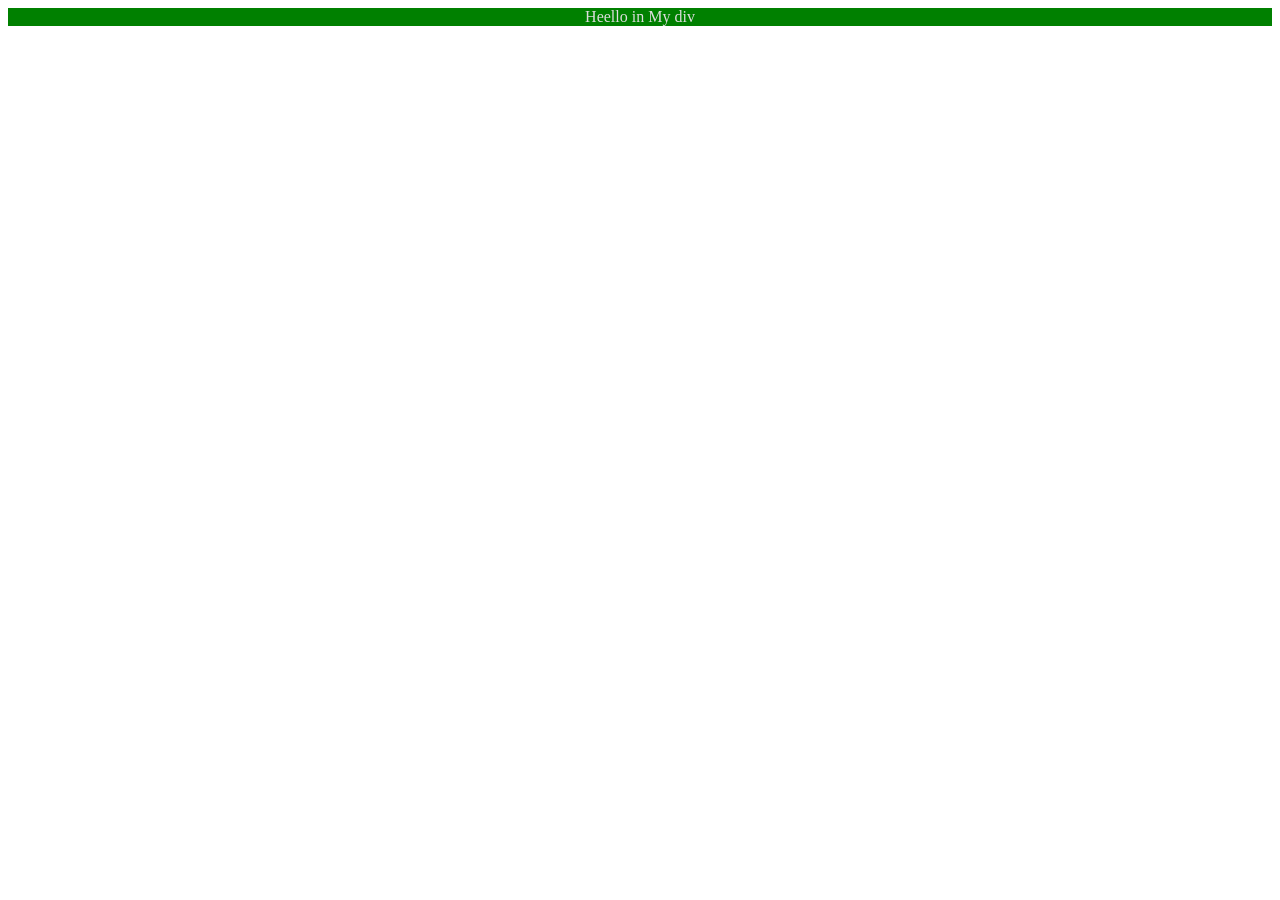
==== commit 6e2cad6b: "thired part of css videos Elzero" ====
--- a/index.html
+++ b/index.html
@@ -320,7 +320,8 @@
             https://media.istockphoto.com/id/814423752/photo/<wbr>eye-of-model-with-colorful-art-make-up-close-up.jpg?<wb>s=612x612&w=0&k=20&c=l15OdMWjgCKycMMShP8UK94ELVlEGvt7GmB_esHWPYE=
           </p>
         </div> -->
-        <code>
+
+        <!-- <code>
           <p>console.log('Hello, World!');</p>
           <p>function add(a, b) { return a + b; }</p>
         </code>
@@ -329,7 +330,19 @@
           <p>function add(a, b) { return a + b; }</p>
               </pre>
 
-              <iframe src="https://www.youtube.com" width="600" height="400" title="Example Iframe"></iframe>
-
+              <iframe src="https://www.youtube.com" width="600" height="400" title="Example Iframe"></iframe> -->
+           <!-- <div>Marwan Salem</div>
+           <br>
+            <div>Marwan Salem Abdel Latif </div>  
+            <br>
+            <div>Lorem ipsum dolor sit amet consectetur adipisicing elit. Earum, sunt error laborum blanditiis adipisci, laudantium aspernatur architecto nesciunt voluptatibus deserunt et laboriosam unde temporibus ipsa aliquid nostrum ipsam deleniti ad.
+            lorem ipsum dolor sit amet consectetur adipisicing elit. Earum, sunt error laborum blanditiis adipisci, laudantium aspernatur architecto nesciunt voluptatibus deserunt et laboriosam unde temporibus ipsa aliquid nostrum ipsam deleniti ad.
+            </div> -->
+            <!-- <div>
+              Lorem ipsum dolor sit amet consectetur adipisicing elit. Minima quas eos amet iure nam! Deserunt accusamus fugit quod amet aut voluptatem dolor recusandae ex pariatur? Labore totam pariatur atque accusantium.
+            </div> -->
+            <div>
+              Heello in My div
+            </div>
   </body>
 </html>
--- a/css/css.css
+++ b/css/css.css
@@ -98,4 +98,40 @@
   color: red;
  
 
- } */+ } */
+
+ /* div{
+  background-color: #f0f0f0;
+  padding: 10px;
+  margin: 5px;
+  border: 1px solid #ccc;
+  display: inline-block; */
+  /* min-width: 400px; */
+  /* max-width: 200px; */
+  /* min-height: 20px; */
+  /* max-height: 400px;
+ } */
+
+ /* div{
+  background-color: #f0f0f0;
+  padding: 10px;
+  margin: 5px;
+  border: 1px solid #ccc;
+  display: inline-block;
+  width: 200px;
+  height: 100px; */
+  /* overflow: hidden; */
+  /* overflow: scroll; */
+  /* overflow: auto; */
+  /* overflow-x: hidden; */
+  /* overflow-y: scroll; */
+ /* }
+  */
+  div{
+    background-color: green;
+    color: #ddd;
+    text-shadow: 10 30 0 red;
+    text-align: center;
+    direction: ltr;
+    
+  }
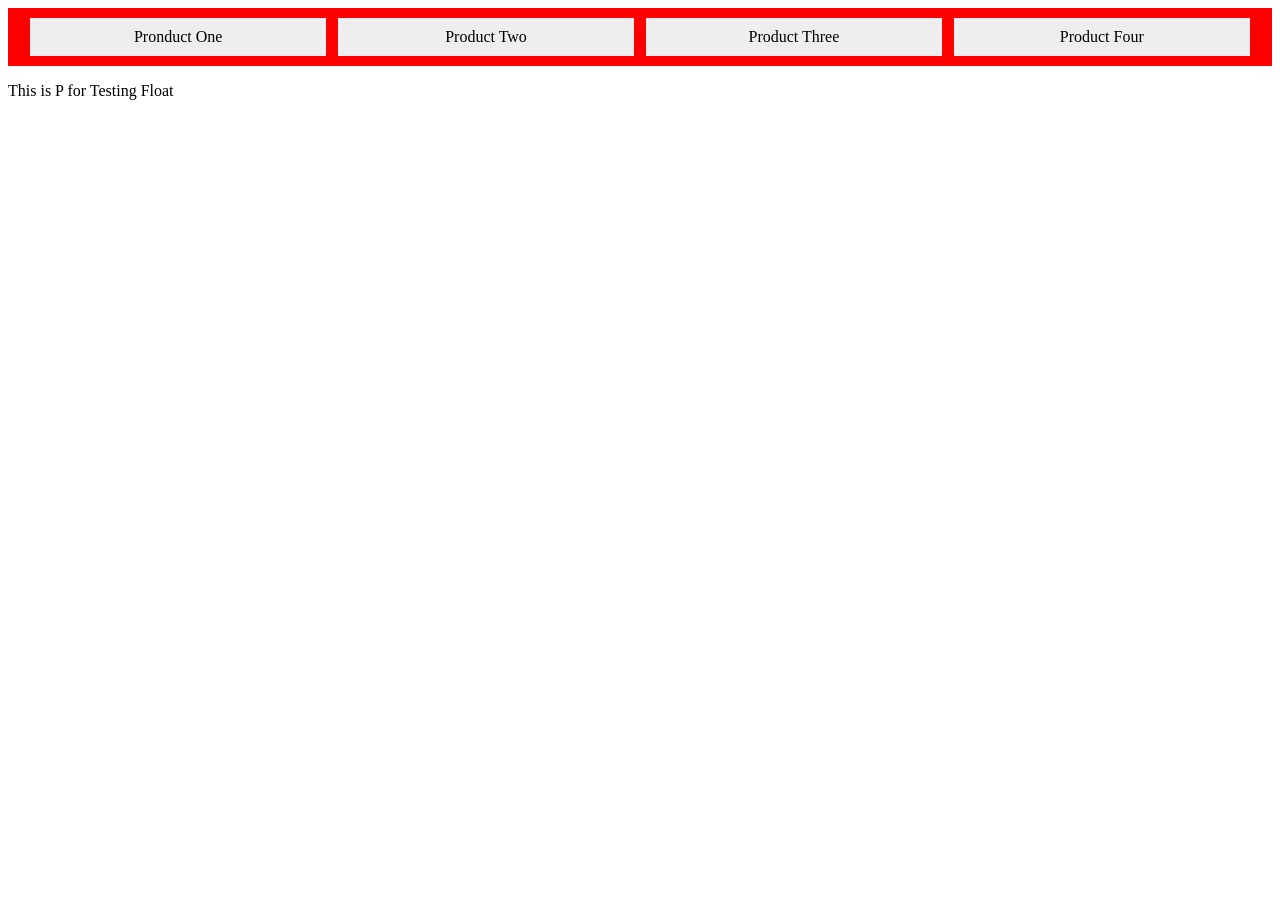
==== commit 03262ea0: "Fourth Pat of CSS" ====
--- a/index.html
+++ b/index.html
@@ -341,8 +341,26 @@
             <!-- <div>
               Lorem ipsum dolor sit amet consectetur adipisicing elit. Minima quas eos amet iure nam! Deserunt accusamus fugit quod amet aut voluptatem dolor recusandae ex pariatur? Labore totam pariatur atque accusantium.
             </div> -->
-            <div>
-              Heello in My div
-            </div>
+            <!-- <div>
+              Hello in My div
+            </div> -->
+
+            <!-- mouse Cursor -->
+             <!-- <a href="https://www.google.com" target="_blank"  >Google</a>
+             <span>Test</span>
+             <button >Click Me!</button>
+             <hr>
+             <p>Test 1</p>
+             <p>Test 2</p>
+             <p>Test 3</p> -->
+
+             <div class="parent">
+                <div>Pronduct One</div>
+                <div>Product Two</div>
+                <div>Product Three</div>
+                <div>Product Four</div>
+                <p class="clear"></p>
+             </div>
+             <p>This is P for Testing Float</p>
   </body>
 </html>
--- a/css/css.css
+++ b/css/css.css
@@ -127,11 +127,55 @@
   /* overflow-y: scroll; */
  /* }
   */
-  div{
+  /* div{
     background-color: green;
     color: #ddd;
     text-shadow: 10 30 0 red;
     text-align: center;
     direction: ltr;
     
-  }+  } */
+
+  /* div{
+    background-color: #ddd;
+    padding: 10px;
+    font-family: 'Gill Sans', 'Gill Sans MT', Calibri, 'Trebuchet MS', sans-serif;
+  } */
+   /* div{
+    background-color: #ddd;
+    padding: 10px;
+    /* font-style: italic; */
+    /* font-variant: small-caps; */
+    /* font-weight: bold; */
+   /* }  */
+
+   /* button{
+    border: none;
+    background-color: transparent;
+   color: #4CAF50;
+
+    cursor: pointer;
+   }
+   span{
+    cursor:pointer
+   } */
+
+   .parent{
+    background-color: red;
+    padding: 10px;
+    overflow: hidden;
+    margin: 0;
+   }
+   .parent div{
+    padding-top: 10px;
+    padding-bottom: 10px;
+    text-align: center;
+    background-color: #eee;
+    display: inline-block;
+    width: 23.75%;
+    float: left;
+    margin-left: 1%;
+   }
+   .clear{
+    clear:left;
+   }
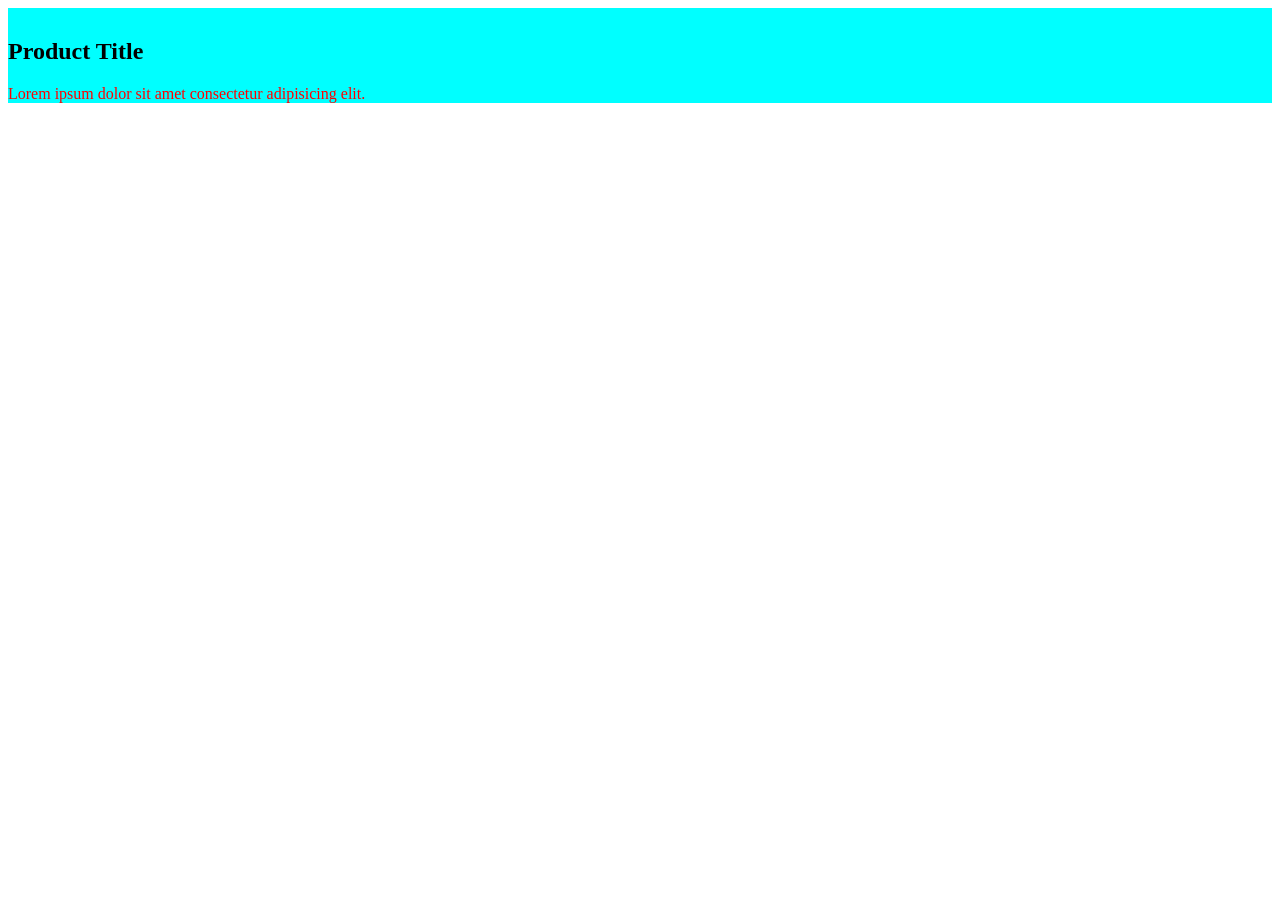
==== commit 581b4e64: "Merge 725efbe8b119bae80dc9af9ec581cb01a3bcca29 into ad7a1e134f38e2699556b5cb0fb883eba4fa48e0" ====
--- a/index.html
+++ b/index.html
@@ -13,354 +13,113 @@
     <script src="script.js"></script>
   </head>
   <body>
-   <!-- 
-   tr ---- table row
-   th ---- table header 
-   td ---- table data
-   Thead ---- table header
-    Tbody ---- table body
-    Tfoot ---- table footer
-
-   -->
-    <!-- Table -->
-   <!-- <table border="1" cellpadding="10px" cellspacing="2">
-    <caption> Students Marks</caption>
-    <thead>
-      <tr>
-        <th>FirstName</th>
-        <th>LastName</th>
-        <th>Mark</th>
-      </tr>
-    </thead>
-    <tbody>
-      <tr>
-        <td rowspan="2">John</td>
-        <td>Doe</td>
-        <td>85</td>
-      </tr>
-      <tr> -->
-        <!-- <td>Jane</td> -->
-        <!-- <td>Smith</td>
-        <td>90</td>
-      </tr>
-        <tr>
-        <td>Marwan</td>
-        <td>Salem</td>
-        <td>97</td>
-      </tr>
-    </tbody>
-    <tfoot>
-      <tr>
-        <td colspan="2">Average</td>
-        <td>90</td>
-      </tr>
-    </tfoot>
-   </table> -->
-
-   <!-- Span & hr & br -->
-    <!-- <p>My Name is <span>Marwan Salem</span></p>
-    <hr>
-    <p>My Age <br>23</p> -->
+    <!--
+   <p>Welcome to the HTML & CSS tutorial!</p>
+    <p class="important">This is a simple HTML document to demonstrate the basic structure of an HTML page.</p>
+    <p id="myId">Feel free to explore the code and learn more about HTML and CSS.</p>
+    Inline Style
+    <p style="color: brown;">Happy coding!</p>-->
+    <!-- <div> -->
+    <!-- <h2>Product Title</h2>
+    <p>Lorem ipsum dolor sit amet consectetur adipisicing elit.</p>
+    <p>Lorem ipsum dolor sit amet consectetur adipisicing elit.</p>
+    <p>Lorem ipsum dolor sit amet consectetur adipisicing elit.</p>
+    <p>Lorem ipsum dolor sit amet consectetur adipisicing elit.</p>
+    <p>Lorem ipsum dolor sit amet consectetur adipisicing elit.</p>
+    <p>Lorem ipsum dolor sit amet consectetur adipisicing elit.</p>
+    <p>Lorem ipsum dolor sit amet consectetur adipisicing elit.</p>
+    <p>Lorem ipsum dolor sit amet consectetur adipisicing elit.</p>
+    <p>Lorem ipsum dolor sit amet consectetur adipisicing elit.</p>
+    <p>Lorem ipsum dolor sit amet consectetur adipisicing elit.</p>
+    <p>Lorem ipsum dolor sit amet consectetur adipisicing elit.</p>
+    <p>Lorem ipsum dolor sit amet consectetur adipisicing elit.</p>
+    <p>Lorem ipsum dolor sit amet consectetur adipisicing elit.</p>
+    <p>Lorem ipsum dolor sit amet consectetur adipisicing elit.</p>
+    <p>Lorem ipsum dolor sit amet consectetur adipisicing elit.</p>
+    <p>Lorem ipsum dolor sit amet consectetur adipisicing elit.</p>
+    <p>Lorem ipsum dolor sit amet consectetur adipisicing elit.</p>
+    <p>Lorem ipsum dolor sit amet consectetur adipisicing elit.</p>
+    <p>Lorem ipsum dolor sit amet consectetur adipisicing elit.</p>
+    <p>Lorem ipsum dolor sit amet consectetur adipisicing elit.</p>
+    <p>Lorem ipsum dolor sit amet consectetur adipisicing elit.</p>
+    <p>Lorem ipsum dolor sit amet consectetur adipisicing elit.</p>
+    <p>Lorem ipsum dolor sit amet consectetur adipisicing elit.</p>
+    <p>Lorem ipsum dolor sit amet consectetur adipisicing elit.</p>
+    <p>Lorem ipsum dolor sit amet consectetur adipisicing elit.</p>
+    <p>Lorem ipsum dolor sit amet consectetur adipisicing elit.</p>
+    <p>Lorem ipsum dolor sit amet consectetur adipisicing elit.</p>
+    <p>Lorem ipsum dolor sit amet consectetur adipisicing elit.</p>
+    <p>Lorem ipsum dolor sit amet consectetur adipisicing elit.</p>
+    <p>Lorem ipsum dolor sit amet consectetur adipisicing elit.</p>
+    <p>Lorem ipsum dolor sit amet consectetur adipisicing elit.</p>
+    <p>Lorem ipsum dolor sit amet consectetur adipisicing elit.</p>
+    <p>Lorem ipsum dolor sit amet consectetur adipisicing elit.</p>
+    <p>Lorem ipsum dolor sit amet consectetur adipisicing elit.</p>
+    <p>Lorem ipsum dolor sit amet consectetur adipisicing elit.</p>
+    <p>Lorem ipsum dolor sit amet consectetur adipisicing elit.</p>
+    <p>Lorem ipsum dolor sit amet consectetur adipisicing elit.</p>
+    <p>Lorem ipsum dolor sit amet consectetur adipisicing elit.</p>
+    <p>Lorem ipsum dolor sit amet consectetur adipisicing elit.</p>
+    <p>Lorem ipsum dolor sit amet consectetur adipisicing elit.</p>
+    <p>Lorem ipsum dolor sit amet consectetur adipisicing elit.</p>
+    <p>Lorem ipsum dolor sit amet consectetur adipisicing elit.</p>
+    <p>Lorem ipsum dolor sit amet consectetur adipisicing elit.</p>
+    <p>Lorem ipsum dolor sit amet consectetur adipisicing elit.</p>
+    <p>Lorem ipsum dolor sit amet consectetur adipisicing elit.</p>
+    <p>Lorem ipsum dolor sit amet consectetur adipisicing elit.</p>
+    <p>Lorem ipsum dolor sit amet consectetur adipisicing elit.</p>
+    <p>Lorem ipsum dolor sit amet consectetur adipisicing elit.</p>
+    <p>Lorem ipsum dolor sit amet consectetur adipisicing elit.</p>
+    <p>Lorem ipsum dolor sit amet consectetur adipisicing elit.</p>
+    <p>Lorem ipsum dolor sit amet consectetur adipisicing elit.</p>
+    <p>Lorem ipsum dolor sit amet consectetur adipisicing elit.</p>
+    <p>Lorem ipsum dolor sit amet consectetur adipisicing elit.</p>
+    <p>Lorem ipsum dolor sit amet consectetur adipisicing elit.</p>
+    <p>Lorem ipsum dolor sit amet consectetur adipisicing elit.</p>
+    <p>Lorem ipsum dolor sit amet consectetur adipisicing elit.</p>
+    <p>Lorem ipsum dolor sit amet consectetur adipisicing elit.</p>
+    <p>Lorem ipsum dolor sit amet consectetur adipisicing elit.</p>
+    <p>Lorem ipsum dolor sit amet consectetur adipisicing elit.</p>
+    <p>Lorem ipsum dolor sit amet consectetur adipisicing elit.</p>
+    <p>Lorem ipsum dolor sit amet consectetur adipisicing elit.</p>
+    <p>Lorem ipsum dolor sit amet consectetur adipisicing elit.</p>
+    <p>Lorem ipsum dolor sit amet consectetur adipisicing elit.</p>
+    <p>Lorem ipsum dolor sit amet consectetur adipisicing elit.</p>
+    <p>Lorem ipsum dolor sit amet consectetur adipisicing elit.</p>
+    <p>Lorem ipsum dolor sit amet consectetur adipisicing elit.</p>
+    <p>Lorem ipsum dolor sit amet consectetur adipisicing elit.</p>
+    <p>Lorem ipsum dolor sit amet consectetur adipisicing elit.</p>
+    <p>Lorem ipsum dolor sit amet consectetur adipisicing elit.</p>
+    <p>Lorem ipsum dolor sit amet consectetur adipisicing elit.</p>
+    <p>Lorem ipsum dolor sit amet consectetur adipisicing elit.</p>
+    <p>Lorem ipsum dolor sit amet consectetur adipisicing elit.</p>
+    <p>Lorem ipsum dolor sit amet consectetur adipisicing elit.</p>
+    <p>Lorem ipsum dolor sit amet consectetur adipisicing elit.</p>
+    <p>Lorem ipsum dolor sit amet consectetur adipisicing elit.</p>
+    <p>Lorem ipsum dolor sit amet consectetur adipisicing elit.</p>
+    <p>Lorem ipsum dolor sit amet consectetur adipisicing elit.</p>
+    <p>Lorem ipsum dolor sit amet consectetur adipisicing elit.</p>
+    <p>Lorem ipsum dolor sit amet consectetur adipisicing elit.</p>
+    <p>Lorem ipsum dolor sit amet consectetur adipisicing elit.</p>
+    <p>Lorem ipsum dolor sit amet consectetur adipisicing elit.</p>
+    <p>Lorem ipsum dolor sit amet consectetur adipisicing elit.</p>
+    <p>Lorem ipsum dolor sit amet consectetur adipisicing elit.</p>
+    <p>Lorem ipsum dolor sit amet consectetur adipisicing elit.</p>
+    <p>Lorem ipsum dolor sit amet consectetur adipisicing elit.</p>
+    <p>Lorem ipsum dolor sit amet consectetur adipisicing elit.</p>
+    <p>Lorem ipsum dolor sit amet consectetur adipisicing elit.</p>
+    <p>Lorem ipsum dolor sit amet consectetur adipisicing elit.</p>
+    <p>Lorem ipsum dolor sit amet consectetur adipisicing elit.</p>
+    <p>Lorem ipsum dolor sit amet consectetur adipisicing elit.</p>
+    <p>Lorem ipsum dolor sit amet consectetur adipisicing elit.</p>
+    <p>Lorem ipsum dolor sit amet consectetur adipisicing elit.</p>
+    <p>Lorem ipsum dolor sit amet consectetur adipisicing elit.</p>
+    <p>Lorem ipsum dolor sit amet consectetur adipisicing elit.</p>
+    </div> -->
+    <div>
+      <h2>Product Title</h2>
+      <p>Lorem ipsum dolor sit amet consectetur adipisicing elit.</p>
+    </div>
     
-    <!-- Div -->
-     <!-- <div>
-      <h1>Welcome to My Page</h1>
-      <p>Lorem ipsum dolor sit amet consectetur adipisicing elit.</p>     
-     </div> -->
-    <!-- Entities -->
-     <!-- <p>My name is &amp; Marwan Salem</p> -->
-
-     <!-- Semantic -->
-      <!-- <header>
-        <h1>Welcome to My Page</h1>
-        <nav>
-          <ul>
-            <li><a href="#">Home</a></li>
-            <li><a href="#">About</a></li>
-            <li><a href="#">Contact</a></li>
-          </ul>
-        </nav>
-      </header>
-      <main>
-        <section>
-          <h2>About Me</h2>
-          <p>Lorem ipsum dolor sit amet, consectetur adipiscing elit. Sed do eiusmod tempor incididunt ut labore et dolore magna aliqua.</p>
-        </section>
-        <section>
-          
-          <figure>
-            <img src="img/me.jpg" alt="A picture of me" width="300" height="200">
-            <figcaption>A beautiful landscape</figcaption>
-          </figure>
-        </section>
-        <article>
-          <h2>Blog</h2>
-          <p>Check out my latest blog posts.</p>
-        </article>
-
-      </main>
-      <aside>
-        <h2>Latest News</h2>
-        <p>Check out the latest updates on my blog.</p>
-      </aside>
-
-      <footer>
-        <p>&copy; 2023 Marwan Salem. All rights reserved.</p>
-      </footer> -->
-      <!-- Audio -->
-       <!-- <audio controls autoplay loop muted >
-        <source src="audio/Wayah.mp3" type="audio/mpeg">
-        <source src="audio/audio.ogg" type="audio/ogg">
-        Your browser does not support the audio element.
-       </audio> -->
-      <!-- Video -->
-       <!-- <video controls autoplay loop muted width="600" height="400" poster="img/me.jpg" >
-          <source src="video/video.mp4" type="video/mp4">
-          <source src="video/video.ogg" type="video/ogg">
-          Your browser does not support the video tag.
-          <track kind="captions" src="video/captions_en.vtt" srclang="en" label="English">
-          <track kind="captions" src="video/captions_ar.vtt" srclang="ar" label="Arabic">
-       </video> -->
-      <!-- Input & output -->
-       <!-- <form action="" method="post">
-         <label for="name">Name:</label>
-         <input type="text"id="name" name="name" placeholder="Enter your name" required>
-         <br> <br>
-         <label for="email">Email:</label>
-         <input type="email"id="email" name="email" value="5Yf0U@example.com" placeholder="Enter your email" required>
-         <br><br>
-          
-         <label for="password">Password:</label>
-         <input type="password"id="password" name="password" placeholder="Enter your password" required>
-         <br> <br>
-         <label for="message">Message:</label>
-         <textarea id="message" name="message" placeholder="Enter your message" required></textarea>
-         <br><br>
-
-         <input type="submit" value="Save">
-         <br> <br>
-       </form> -->
-
-       <!-- <div>
-            <h1>Welcome to My Page</h1>
-            <p>Lorem ipsum dolor sit amet consectetur adipisicing elit. Quisquam, voluptatum.</p>
-       </div> -->
-       <!-- Block -->
-       <!-- <div>Div=>Block</div>
-       <div>Div=>Block</div>
-       <div>Div=>Block</div> -->
-        <!-- Inline -->
-        <!-- <span>Span=>Inline</span>
-        <span>Span=>Inline</span>
-        <span>Span=>Inline</span> -->
-        <!-- Inline-Block -->
-          <!-- <span>Span=>Inline</span>
-        <span>Span=>Inline</span>
-        <span>Span=>Inline</span>
-        <div> Div=>Block</div> -->
-
-        <!-- <div class="first">First</div>
-        <div>Second</div> -->
-
-        <!-- <div class="one">One</div>
-        <div class="two">Two</div>
-        <div class="three">Three</div> -->
-        <!-- <div>
-           <h2>Title</h2>
-            <p>Lorem ipsum dolor sit amet, consectetur adipiscing elit. Sed do eiusmod tempor incididunt</p>
-        </div>
-        <p>Lorem ipsum dolor sit amet, consectetur adipiscing elit.</p> -->
-
-
-         <!-- <form action="" method="get">
-         <label for="name">Name:</label>
-         <input type="text"id="name" name="name" placeholder="Enter your name" required autofocus>
-          <br> <br>
-         <label for="UserName">UserName:</label>
-         <input type="text"id="UserName" name="UserName" value="Marwan202" disabled>
-         <br> <br>
-         <label for="email">Email:</label>
-         <input type="email"id="email" name="email" value="5Yf0U@example.com" placeholder="Enter your email" readonly>
-         <br><br>
-          
-         <label for="password">Password:</label>
-         <input type="password"id="password" name="password" placeholder="Enter your password" required minlength="5" maxlength="15">
-         <br> <br>
-         <label for="message">Message:</label>
-         <textarea id="message" name="message" placeholder="Enter your message" required></textarea>
-         <br><br>
-         <input type="hidden"name ="hiddenField" value="hiddenValue">
-         <br><br>
-          <label for="color">Choose a color:</label>
-          <input type="color" id="color" name="color" value="#ff0000">
-          <br><br>
-          <label >Choose a number:</label>
-          <input type="range"  name="range" min="0" max="100" value="50">
-          <br><br>
-          <label for="number">Number:</label>
-          <input type="number" id="number" name="number" min="1" max="10" value="5" step="0.1">
-
-         <input type="reset" value="Reset">
-         <input type="submit" value="Save">
-         <br> <br>
-       </form> -->
-          
-
-         <!-- <h2>Choose your Operation System</h2>
-         <form action="" method="get">
-           <input type="radio" id="windows" name="os" value="windows" >
-           <label for="windows">Windows</label>
-           <br><br>
-           <input type="radio" id="mac" name="os" value="mac" >
-           <label for="mac">MacOS</label>
-            <br><br>
-            <input type="radio" id="linux" name="os" value="linux" >
-            <label for="linux">Linux</label>
-          <br><br>
-           <h2>Choose your skill</h2>
-      
-           <input type="checkbox" id="c++" name="skill" value="c++" >
-           <label for="c++">c++</label>
-           <br><br>
-           <input type="checkbox" id="c" name="skill" value="c" >
-           <label for="c">c</label>
-            <br><br>
-            <input type="checkbox" id="c#" name="skill" value="c#" >
-            <label for="c#">c#</label>
-          <br><br>
-           <br>
-           <input type="submit" value="Submit">
-         </form> -->
-         
-
-          <!-- <form action="" method="get">
-           <label for="os">Operating System:</label>
-           <select id="os" name="os" required >
-             <option value="">Select an OS</option>
-               -->
-             <!-- <option value="windows">Windows</option> -->
-               <!-- <optgroup  label="Windows" >
-                      <option value="windows 7">Windows 7</option>
-                      <option value="windows 8">Windows 8</option>
-                      <option value="windows 10" selected>Windows 10</option>
-                      <option value="windows 11">Windows 11</option>
-                </optgroup> -->
-             <!-- <option value="mac">MacOS</option> -->
-              <!-- <optgroup  label="MacOS">
-                        <option value="mac os x">Mac OS X</option>
-                        <option value="mac os 11">Mac OS 11</option>
-                        <option value="mac os 12">Mac OS 12</option>
-                        <option value="mac os 13">Mac OS 13</option>
-                  </optgroup> -->
-             <!-- <option value="linux">Linux</option> -->
-              <!-- <optgroup   label="Linux" >
-                        <option value="ubuntu">Ubuntu</option>
-                        <option value="fedora">Fedora</option>
-                        <option value="debian">Debian</option>
-                        <option value="arch">Arch Linux</option>
-                  </optgroup>
-           </select>
-           <br><br>
-           <textarea id="message" name="message" placeholder="Enter your message" cols="30" rows="30"></textarea>
-
-          </form> -->
-         
-          <!-- <div>
-            <label >Upload CV:</label>
-            <input type="file" id="cv" name="cv" accept=".pdf,.doc,.docx" required>
-          </div>
-          <br><br>
-          <div>
-            <label>Search:</label>
-            <input type="search" id="search" name="search" placeholder="Search..." required>
-          </div>
-          <br><br>
-          <div>
-            <label for="date">Select a date:</label>
-            <input type="date" id="date" name="date" required>
-          </div> -->
-
-           <!-- <form action="" method="post" target="_blank" novalidate>
-         <label for="name">Name:</label>
-         <input type="text"id="name" name="name" placeholder="Enter your name" required>
-         <br> <br>
-         <label for="email">Email:</label>
-         <input type="email"id="email" name="email" value="5Yf0U@example.com" placeholder="Enter your email" required>
-         <br><br>
-          
-         <label for="password">Password:</label>
-         <input type="password"id="password" name="password" placeholder="Enter your password" required>
-         <br> <br> -->
-         <!-- <label for="message">Message:</label>
-         <textarea id="message" name="message" placeholder="Enter your message" required></textarea>
-         <br><br>
-
-         <input type="submit" value="Save">
-         <br> <br> -->
-       <!-- </form> -->
-        <!-- <input list="Progamming"  name="progamming" placeholder="Choose your progamming language">
-        <datalist id="Progamming">
-          <option value="C++">
-          <option value="C#">
-          <option value="Java">
-          <option value="Python">
-          <option value="JavaScript">
-          <option value="PHP">
-          <option value="Ruby">
-        </datalist> -->
-
-        <!-- <q>Lorem ipsum dolor sit amet consectetur adipisicing elit.</q>
-        <blockquote>
-          <p>Lorem ipsum dolor sit amet consectetur adipisicing elit. Quisquam, voluptatum.</p>
-          <footer>Marwan Salem</footer>
-        </blockquote>
-        <button onclick="alert('Hello, World!')">Click Me!</button>
-        <div>
-          <p>
-            https://media.istockphoto.com/id/814423752/photo/<wbr>eye-of-model-with-colorful-art-make-up-close-up.jpg?<wb>s=612x612&w=0&k=20&c=l15OdMWjgCKycMMShP8UK94ELVlEGvt7GmB_esHWPYE=
-          </p>
-        </div> -->
-
-        <!-- <code>
-          <p>console.log('Hello, World!');</p>
-          <p>function add(a, b) { return a + b; }</p>
-        </code>
-        <pre>
-          <p>console.log('Hello, World!');</p>
-          <p>function add(a, b) { return a + b; }</p>
-              </pre>
-
-              <iframe src="https://www.youtube.com" width="600" height="400" title="Example Iframe"></iframe> -->
-           <!-- <div>Marwan Salem</div>
-           <br>
-            <div>Marwan Salem Abdel Latif </div>  
-            <br>
-            <div>Lorem ipsum dolor sit amet consectetur adipisicing elit. Earum, sunt error laborum blanditiis adipisci, laudantium aspernatur architecto nesciunt voluptatibus deserunt et laboriosam unde temporibus ipsa aliquid nostrum ipsam deleniti ad.
-            lorem ipsum dolor sit amet consectetur adipisicing elit. Earum, sunt error laborum blanditiis adipisci, laudantium aspernatur architecto nesciunt voluptatibus deserunt et laboriosam unde temporibus ipsa aliquid nostrum ipsam deleniti ad.
-            </div> -->
-            <!-- <div>
-              Lorem ipsum dolor sit amet consectetur adipisicing elit. Minima quas eos amet iure nam! Deserunt accusamus fugit quod amet aut voluptatem dolor recusandae ex pariatur? Labore totam pariatur atque accusantium.
-            </div> -->
-            <!-- <div>
-              Hello in My div
-            </div> -->
-
-            <!-- mouse Cursor -->
-             <!-- <a href="https://www.google.com" target="_blank"  >Google</a>
-             <span>Test</span>
-             <button >Click Me!</button>
-             <hr>
-             <p>Test 1</p>
-             <p>Test 2</p>
-             <p>Test 3</p> -->
-
-             <div class="parent">
-                <div>Pronduct One</div>
-                <div>Product Two</div>
-                <div>Product Three</div>
-                <div>Product Four</div>
-                <p class="clear"></p>
-             </div>
-             <p>This is P for Testing Float</p>
   </body>
 </html>
--- a/css/css.css
+++ b/css/css.css
@@ -1,4 +1,4 @@
-/* 
+
 p{
   font-size: 16px;
   color: red;
@@ -10,7 +10,7 @@
 #myId{
   font-style: italic;
   color: green;
-} */
+}
 /* div{
   background-color: yellow;
   background-color: rgb(0, 0, 0, 0.5);
@@ -27,155 +27,10 @@
   /* background-size: contain; */
   /* background-size:  100% 100%;
 } */
- /* div{ */
-  /* background-color: aqua; */
+ div{
+  background-color: aqua;
   /* padding: 10px 40px; top bottom    left right */
    /* padding: 10px 20px 30px ; top right bottom */
-   /* padding-top: 10px;
+   padding-top: 10px;
    padding-right: 5%;
- } */
-
- /* span{
-  font-size: 20px;
-  color:blue;
-  font-weight: bold;
- }
- div{
-  text-align: center;
-  background-color: brown;
- } */
-
- /* div{ */
-  /* background-color: green; */
-  /* padding: 5px;
-  margin: 10px; */
-  /* margin-top: -10px; */
-  /* border-width: 2px; */
-  /* border-style: solid; */
-  /* border-style: solid dashed dotted double ; */
-  /* border-color: blue; */
-  /* border-color:red green blue yellow; */
-  /* border: 1px solid blue; */
- /* } */
-
- /* div{
-  width: 300px;
-  padding: 5px;
-  margin: 10px;
-  border: 10px solid blue;
-  outline: 5px solid red;
- } */
-  /* span {
-    background-color: #ddd;
-    padding: 10px;
-    margin: 10px;
-  }
-   div {
-    background-color: #ddd;
-    padding: 10px;
-    margin: 10px;
-  } */
-
-  /* div{
-    display: visible;
-  }
-  .first{
-    display: none;
-  } */
- 
-/* .one,
-.two,
-.three {
-  padding: 10px;
-  margin: 5px;
-  background-color: #f0f0f0;
-  border: 1px solid #ccc;
-  }
-.one {
-  text-align: center;
-} */
- /* div p{
-  color: red;
- 
-
- } */
-
- /* div{
-  background-color: #f0f0f0;
-  padding: 10px;
-  margin: 5px;
-  border: 1px solid #ccc;
-  display: inline-block; */
-  /* min-width: 400px; */
-  /* max-width: 200px; */
-  /* min-height: 20px; */
-  /* max-height: 400px;
- } */
-
- /* div{
-  background-color: #f0f0f0;
-  padding: 10px;
-  margin: 5px;
-  border: 1px solid #ccc;
-  display: inline-block;
-  width: 200px;
-  height: 100px; */
-  /* overflow: hidden; */
-  /* overflow: scroll; */
-  /* overflow: auto; */
-  /* overflow-x: hidden; */
-  /* overflow-y: scroll; */
- /* }
-  */
-  /* div{
-    background-color: green;
-    color: #ddd;
-    text-shadow: 10 30 0 red;
-    text-align: center;
-    direction: ltr;
-    
-  } */
-
-  /* div{
-    background-color: #ddd;
-    padding: 10px;
-    font-family: 'Gill Sans', 'Gill Sans MT', Calibri, 'Trebuchet MS', sans-serif;
-  } */
-   /* div{
-    background-color: #ddd;
-    padding: 10px;
-    /* font-style: italic; */
-    /* font-variant: small-caps; */
-    /* font-weight: bold; */
-   /* }  */
-
-   /* button{
-    border: none;
-    background-color: transparent;
-   color: #4CAF50;
-
-    cursor: pointer;
-   }
-   span{
-    cursor:pointer
-   } */
-
-   .parent{
-    background-color: red;
-    padding: 10px;
-    overflow: hidden;
-    margin: 0;
-   }
-   .parent div{
-    padding-top: 10px;
-    padding-bottom: 10px;
-    text-align: center;
-    background-color: #eee;
-    display: inline-block;
-    width: 23.75%;
-    float: left;
-    margin-left: 1%;
-   }
-   .clear{
-    clear:left;
-   }+ }
